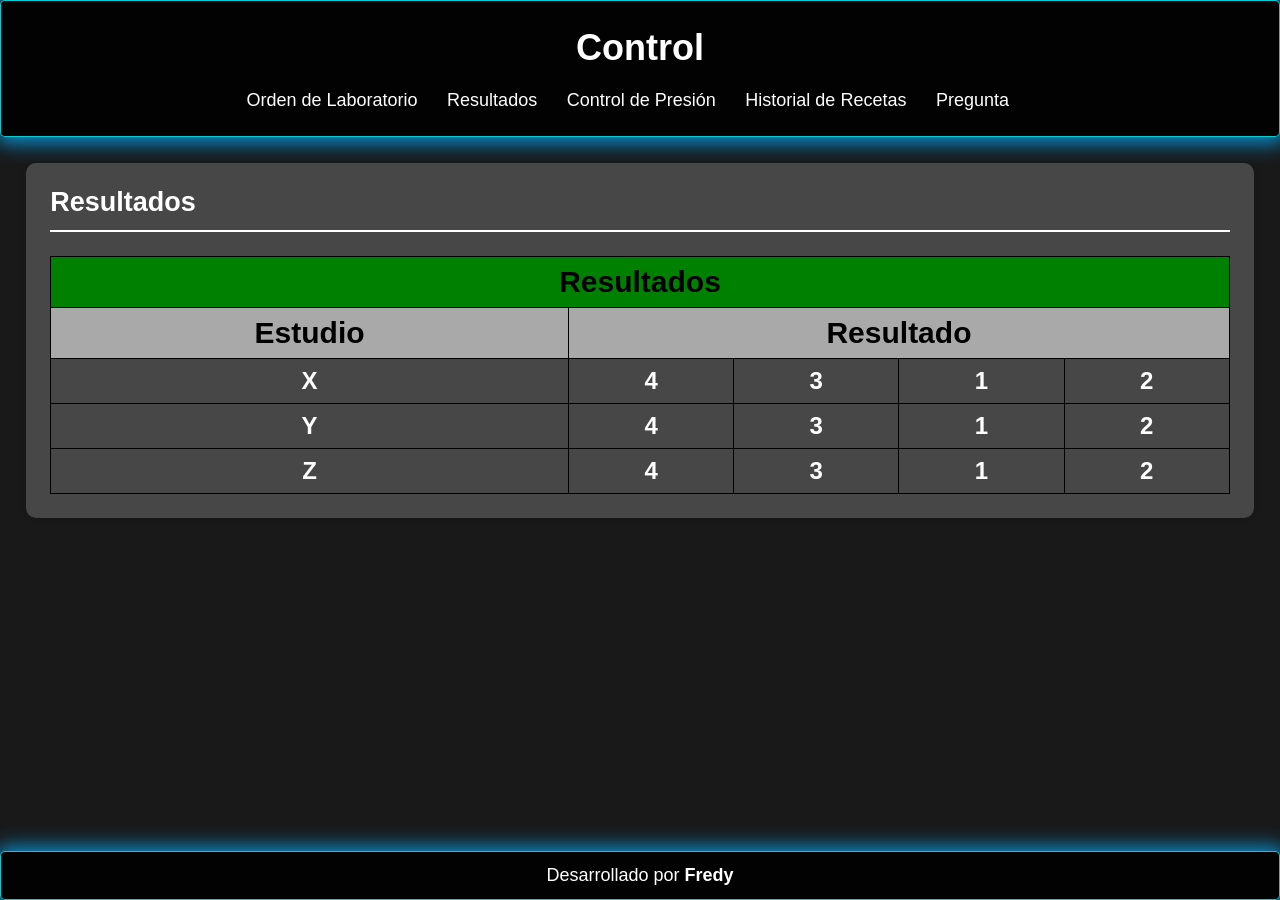
==== index2.html @ d33adcc5 "Add files via upload" ====
<!DOCTYPE html>
<html lang="es">
    <head>
        <meta charset="UTF-8">
        <meta name="viewport" content="width=device-width, initial-scale=1.0">
        <title>Control</title>
        <link rel="stylesheet" href="https://cdnjs.cloudflare.com/ajax/libs/font-awesome/5.15.4/css/all.min.css">
        <link href="https://fonts.googleapis.com/css2?family=Press+Start+2P&display=swap" rel="stylesheet">
        <link rel="stylesheet" href="Styles1/body.css">
        <link rel="stylesheet" href="Styles1/header.css">
        <link rel="stylesheet" href="Styles1/navigator.css">
        <link rel="stylesheet" href="Styles1/section.css">
        <link rel="stylesheet" href="Styles1/footer.css">
        <link rel="stylesheet" href="Styles1/contact-info.css">
        <link rel="stylesheet" href="Styles1/container.css">
        <link rel="stylesheet" href="Styles1/partido.css">
        <link rel="stylesheet" href="Styles1/intput.css">
        <link rel="stylesheet" href="Styles1/table.css">
    </head>
    <body>
        <header>
          <h1>Control</h1><br>
          <nav>
            <ul>
              <li><a href="index.html">Orden de Laboratorio</a></li>
              <li><a href="index2.html">Resultados</a></li>
              <li><a href="index3.html">Control de Presión</a></li>
              <li><a href="index5.html">Historial de Recetas</a></li>
              <li><a href="index6.html">Pregunta</a></li>
            </ul>
          </nav>
        </header>
        <div class="container">
          <main>
            <section id="inicio">
              <h1>Resultados</h1>
              <div class="">
                <table>
                    <thead>
                        <tr>
                            <th colspan="5" style="background-color: green;">Resultados</th>
                        </tr>
                        <tr>
                            <th style="background-color: darkgrey;">Estudio</th>
                            <th colspan="5" style="background-color: darkgray;">Resultado</th>
                        </tr>
                    </thead>
                    <tbody>
                        <tr>
                            <td>X</td>
                            <td>4</td>
                            <td>3</td>
                            <td>1</td>
                            <td>2</td>
                        </tr>
                        <tr>
                            <td>Y</td>
                            <td>4</td>
                            <td>3</td>
                            <td>1</td>
                            <td>2</td>
                        </tr>
                        <tr>
                            <td>Z</td>
                            <td>4</td>
                            <td>3</td>
                            <td>1</td>
                            <td>2</td>
                        </tr>
                    </tbody>
                </table>
              </div>
            </section>
          </main>
        </div>
        <footer>
            <p>Desarrollado por <a href="https://fredy229726.github.io/Portafolio/">Fredy</a></p>
        </footer>
    </body>
</html>
---- Styles1/body.css ----
html, body, *, *::before, *::after {
    box-sizing: border-box;
    margin: 0;
    padding: 0;
    cursor: url('../Logos/beldum32x31resize.cur'), auto !important;
}

body {
    font-family: Arial, sans-serif;
    font-size: large;
    margin: 0;
    padding: 0;
    background-image: url(''); 
    background-size: cover;
    background-repeat: no-repeat;
    background-attachment: fixed;
    background-position: center;
    background-color: rgba(0, 0, 0, 0.9); 
    scroll-behavior: smooth;
    min-height: 100vh;
    display: flex;
    flex-direction: column;
}

label,
button,
a,
input[type="button"],
input[type="submit"],
input[type="radio"],
label:hover,
button:hover,
a:hover,
footer,
footer:hover,
footer a:hover,
i:hover,
.logo-equipo input[type="radio"],
.logo-equipo label img,
.logo-equipo label img:hover {
    cursor: url('../Logos/beldum32x31resize.cur'), pointer !important;
}
---- Styles1/header.css ----
header {
    background-color: rgba(0, 0, 0, 0.911); 
    color: #fff;
    padding: 2%;
    text-align: center;
    transition: background-color 0.3s ease; 
    border: 1px solid rgba(5, 234, 242, 0.882);
    border-radius: 5px;
    box-shadow: 1px 1px 20px 5px rgba(5, 167, 242, 0.882);
    width: 100%;
}
            
header:hover {
    background-color: rgba(10, 188, 219, 0.922); 
}
---- Styles1/navigator.css ----
nav ul {
    list-style-type: none;
    margin: 0;
    padding: 0;
}
            
nav ul li {
    display: inline;
    margin-right: 2%;
    transition: transform 0.3s ease;
}

nav ul li:hover {
    transform: scale(1.1);
}
            
nav ul li a {
    color: #fff;
    text-decoration: none;
    transition: color 0.3s ease;
}

nav ul li a:hover {
    color: #ffd700;
}
---- Styles1/section.css ----
main {
    padding: 2%;
    width: 100%;
    height: 100%;
}

section {
    margin-bottom: 3%;
    background-color: rgba(255, 255, 255, 0.2);
    border-radius: 10px;
    padding: 2%;
    box-shadow: 0px 2px 5px rgba(0, 0, 0, 0.1);
    transition: transform 0.3s ease;
    width: 100%;
    cursor: url('../Logos/beldum.gif') 0 0, auto;
}
            
section:hover {
    transform: translateY(-5px); 
}

section h1 {
    color: #fff;
    border-bottom: 2px solid #fff;
    padding-bottom: 1%;
    margin-bottom: 2%;
    
}

section h2 {
    color: #fff;
}
            
section p {
    color: #fff;
    font-size: 30px;
}

section a {
    color: #fff;
}

audio {
    display: none;
}

@media (max-width: 720px) {
    section h1 {
        font-size: 18px;
        color: #fff;
    }

    section h2 {
        font-size: 16px;
        color: #fff;
    }

    section p {
        font-size: 16px;
    }
}
---- Styles1/footer.css ----
footer {
    background-color: rgba(0, 0, 0, 0.911); 
    color: #fff;
    text-align: center;
    padding: 1%;
    bottom: 0;
    width: 100%;
    margin-top: auto;
    width: 100%;
    border: 1px solid rgba(5, 234, 242, 0.882);
    border-radius: 5px;
    box-shadow: 1px 1px 20px 5px rgba(5, 167, 242, 0.882);
}
    
footer:hover{
    background-color: rgba(10, 188, 219, 0.922);
}
    
footer a {
    font-weight: bold;
    color: #fff; 
    text-decoration: none;
    transition: color 0.3s ease; 
}
    
footer a:hover {
    color: #ffd700; 
}
---- Styles1/contact-info.css ----
.contact-info i {
    margin-right: 10px;
}
---- Styles1/container.css ----
.container{
    display: flex;
    width: 100%;
    height: 100%;
}
---- Styles1/partido.css ----
.partido {
    display: flex;
    align-items: center;
    
    border-radius: 5px;
    margin-bottom: 10px;
    padding: 10px;
}

.logo-equipo {
    flex: 1;
    text-align: left;
}

.logo-equipo img {
    width: auto;
    height: 90px;
}

.vs {
    flex: 0 0 auto;
    margin: 0 20px;
}
  
.vs h2 {
    font-size: 24px;
    margin: 0;
    color: #fff;
}

.llave {
    display: flex;
    flex-direction: column;
    align-items: center;
}

.logo-equipo input[type="radio"]{
    display: none;
}

.logo-equipo label img {
    cursor: pointer;
    transition: transform 0.3s ease, opacity 0.3s ease;
    opacity: 0.6;
}

.logo-equipo label img:hover{
    opacity: 0.8;
}

.logo-equipo input[type="radio"]:checked + label img {
    transform: scale(1.1);
    opacity: 1;
}
---- Styles1/intput.css ----
input[type="submit"] {
    display: block;
    margin: 30px auto;
    padding: 10px 40px;
    font-size: 16px;
    background-color: #FF1C1C;
    color: white;
    border: 2px solid #000; 
    border-radius: 25px; 
    cursor: pointer;
    font-family: 'Press Start 2P', cursive; 
    text-transform: uppercase;
    transition: background-color 0.3s ease, transform 0.1s ease;
}

input[type="submit"]:hover {
    background-color: #FFDE00; 
    color: black; 
    transform: scale(1.1);
}

input[type="submit"]:active {
    background-color: #3B4CCA;
    transform: scale(0.95);
}

input[type="checkbox"] {
    width: 24px;
    height: 24px;
    color: white;
}

label {
    font-family: Arial, Helvetica, sans-serif;
    font-size: 28px;
    color: white;
}

.field {
    margin-bottom: 20px;
    text-align: center;
}
.field label {
    display: block;
    color: white;
    margin-bottom: 5px;
    font-weight: bold;
}
.field input {
    width: 55%;
    padding: 10px;
    border: 1px solid #ccc;
    border-radius: 5px;
    font-size: 16px;
    font-family: 'Press Start 2P';
}

fieldset {
    border: none;
    margin: 0;
    padding: 0;
}

textarea {
    width: 55%;
    font-size: 20px;
    padding: 5px;
    resize: vertical;
}

@media (max-width: 780px) {
    .field input {
        width: 50%;
        font-size: 8px;

    }

    textarea {
        width: 60%;
        font-size: 14px;
        padding: 5px;
        resize: vertical;
    }

    input[type="checkbox"] {
        width: 12px;
        height: 12px;
        color: white;
    }

    label {
        font-family: Arial, Helvetica, sans-serif;
        font-size: 14px;
        color: white;
    }
}
---- Styles1/table.css ----
table {
    width: 100%;
    border-collapse: collapse;
}

th, td {
    border: 1px solid black;
    padding: 8px;
    text-align: center;
}

td {
    font-size: 24px;
    font-weight: bold;
    color: white;
}

th {
    font-size: 30px;
    background-color: ;
}

.w {
    background-color:deepskyblue;
}

.l {
    background-color:#FF1C1C;
}

.t {
    background-color: lightgrey;
}

.tabla-responsiva {
    width: 100%;
    overflow-x: auto;
    -webkit-overflow-scrolling: touch;
}

.tabla-responsiva table {
    width: 100%;
    min-width: 600px;
    border-collapse: collapse;
}

@media (max-width: 720px) {

    th {
        font-size: 12px;
    }

    td {
        font-size: 10px;
        color: #fff;
    }
}
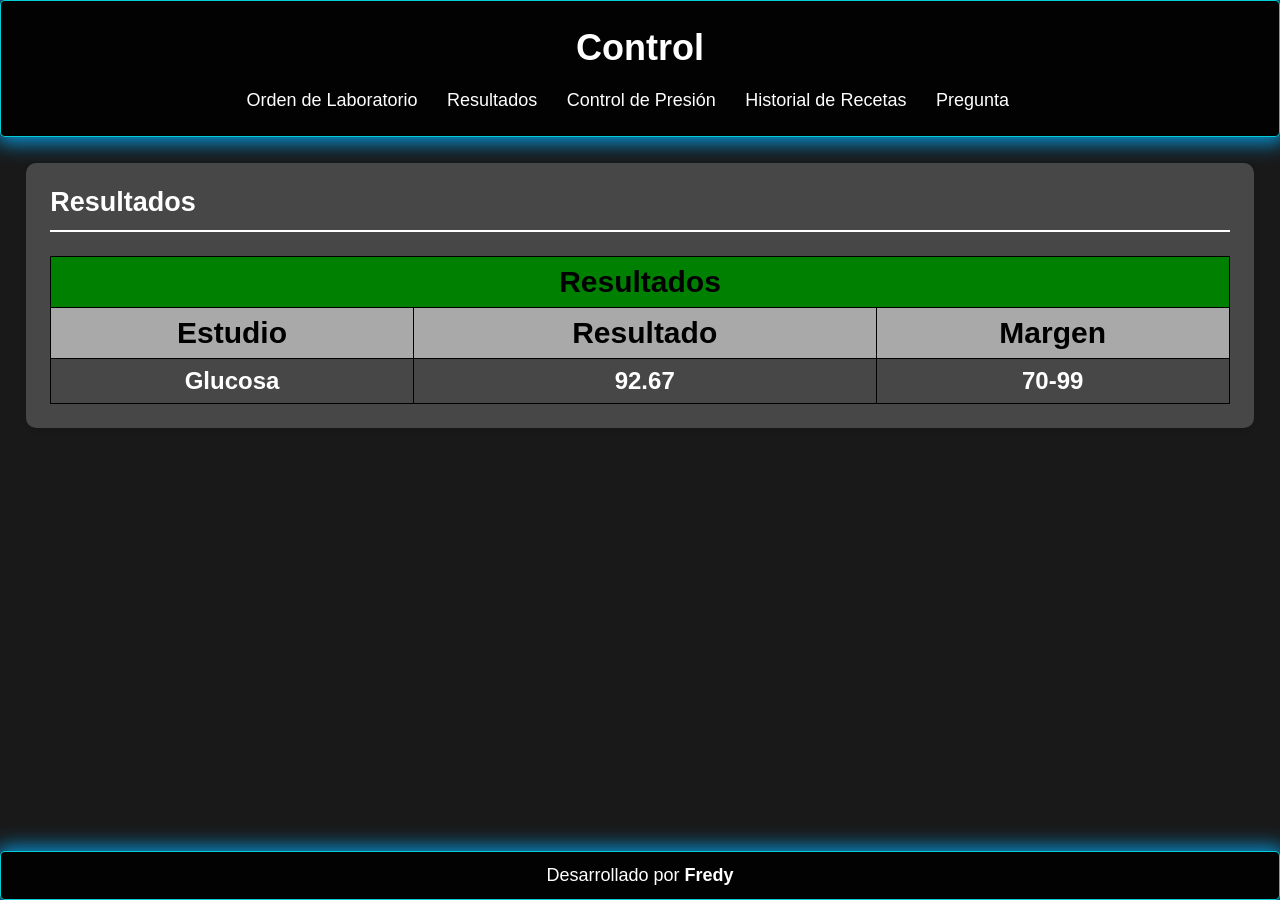
==== commit 753be4ea: "Update index2.html" ====
--- a/index2.html
+++ b/index2.html
@@ -38,34 +38,19 @@
                 <table>
                     <thead>
                         <tr>
-                            <th colspan="5" style="background-color: green;">Resultados</th>
+                            <th colspan="3" style="background-color: green;">Resultados</th>
                         </tr>
                         <tr>
                             <th style="background-color: darkgrey;">Estudio</th>
-                            <th colspan="5" style="background-color: darkgray;">Resultado</th>
+                            <th style="background-color: darkgray;">Resultado</th>
+                            <th style="background-color: darkgray;">Margen</th>
                         </tr>
                     </thead>
                     <tbody>
                         <tr>
-                            <td>X</td>
-                            <td>4</td>
-                            <td>3</td>
-                            <td>1</td>
-                            <td>2</td>
-                        </tr>
-                        <tr>
-                            <td>Y</td>
-                            <td>4</td>
-                            <td>3</td>
-                            <td>1</td>
-                            <td>2</td>
-                        </tr>
-                        <tr>
-                            <td>Z</td>
-                            <td>4</td>
-                            <td>3</td>
-                            <td>1</td>
-                            <td>2</td>
+                            <td>Glucosa</td>
+                            <td>92.67</td>
+                            <td>70-99</td>
                         </tr>
                     </tbody>
                 </table>
@@ -77,4 +62,4 @@
             <p>Desarrollado por <a href="https://fredy229726.github.io/Portafolio/">Fredy</a></p>
         </footer>
     </body>
-</html>+</html>
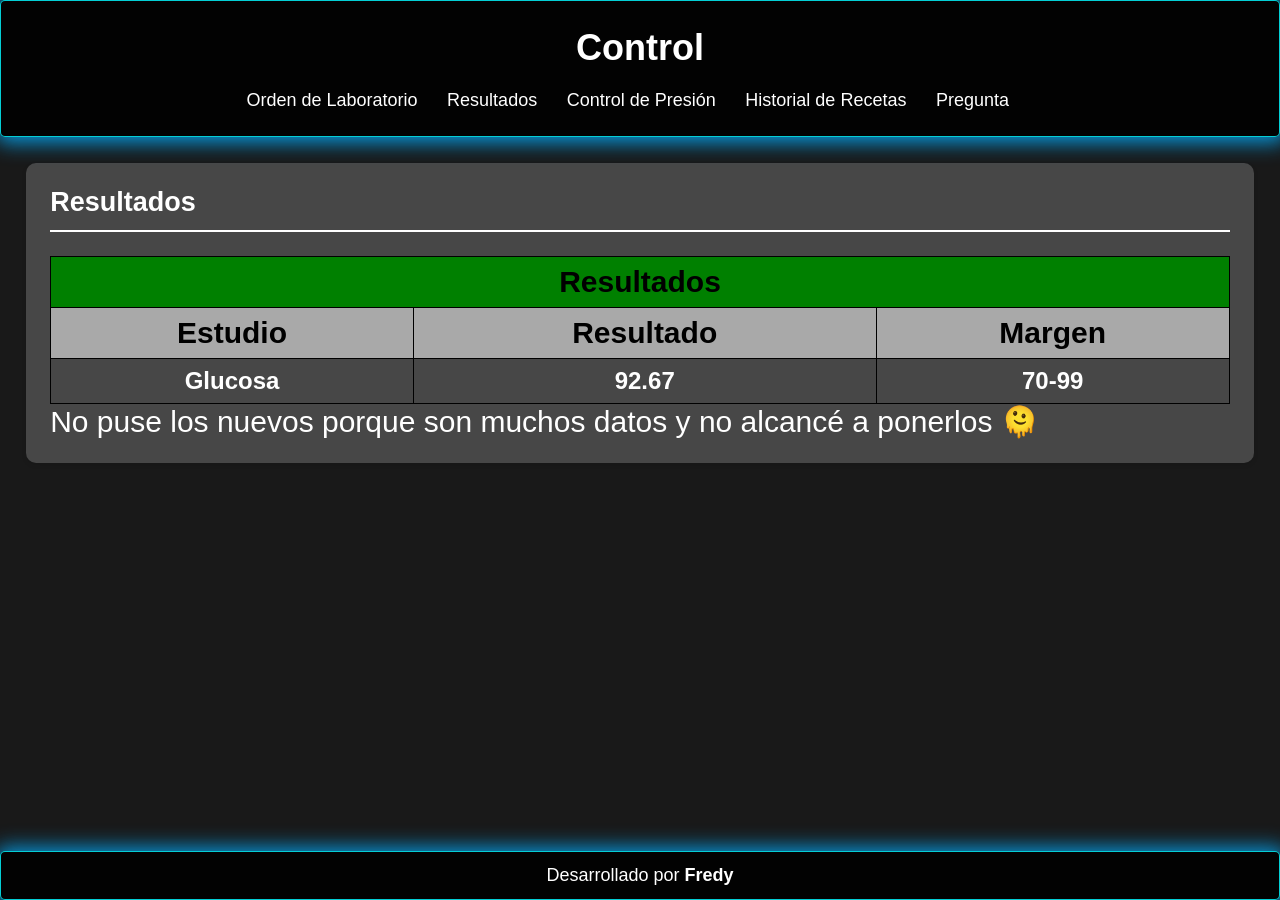
==== commit b341d03e: "Update index2.html" ====
--- a/index2.html
+++ b/index2.html
@@ -54,6 +54,7 @@
                         </tr>
                     </tbody>
                 </table>
+                  <p>No puse los nuevos porque son muchos datos y no alcancé a ponerlos 🫠</p>
               </div>
             </section>
           </main>
